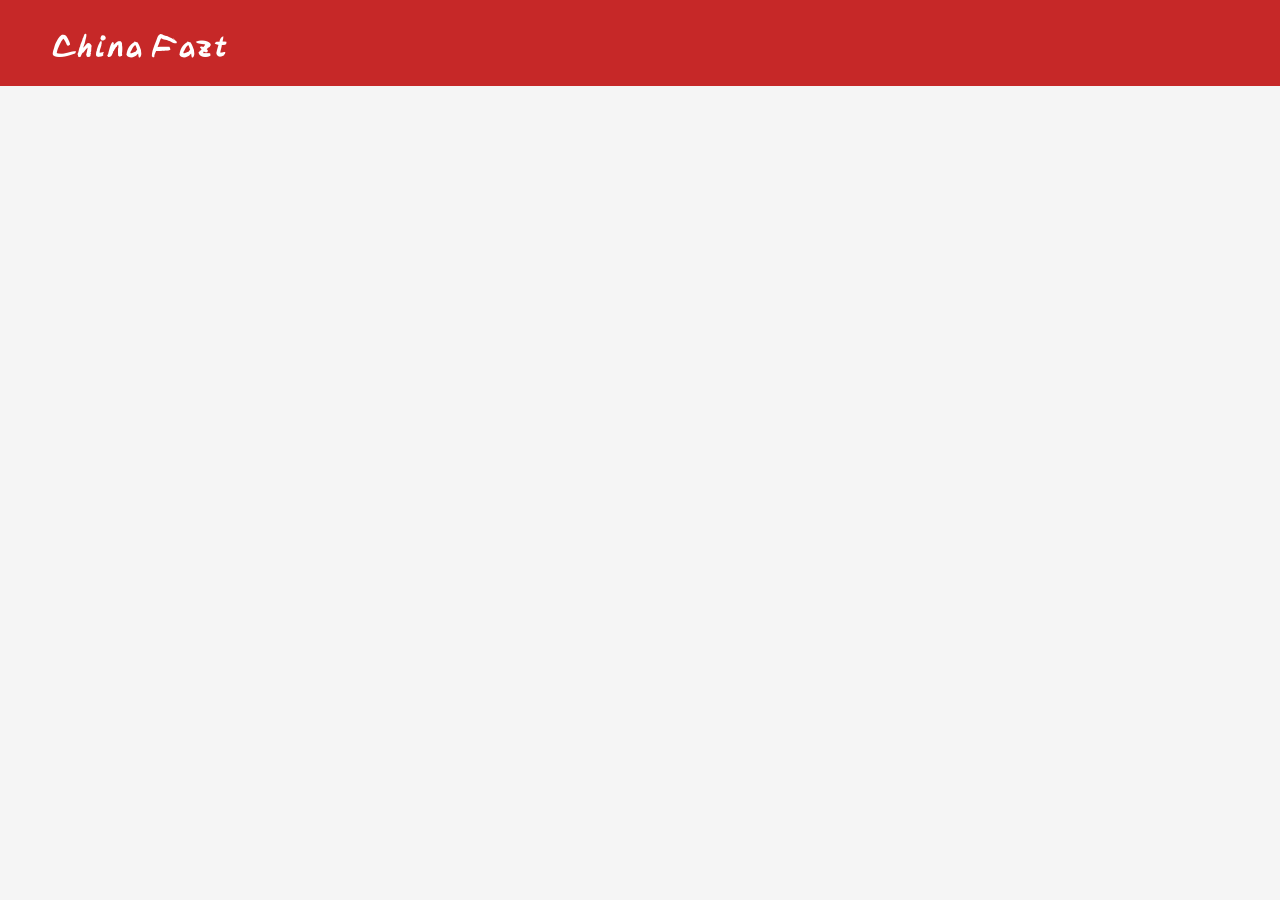
==== htmls/productos.html @ 145a36fb "Nuevo cambio" ====
<!DOCTYPE html>
<html lang="en">
<head>
    <meta charset="UTF-8">
    <meta name="viewport" content="width=device-width, initial-scale=1.0">
    <title>Chinafast</title>
    <link rel="stylesheet" href="/css/style.css">
    <link rel="preconnect" href="https://fonts.googleapis.com">
    <link rel="preconnect" href="https://fonts.gstatic.com" crossorigin>
    <link href="https://fonts.googleapis.com/css2?family=Yuji+Boku&display=swap" rel="stylesheet">
</head>
<body>
    <div class="container">

    <div class="cabeza">
      <h1 class="title1">China Fazt</h1>
    </div>

       <div class="cuerpo">
            <div class="panel">   
                <div class="contenedor1">
                    
                </div>
            </div>





      </div>





</div>
</body>
</html>
---- css/style.css ----
*{
    margin:0;
    padding:0;
    box-sizing:border-box;
}

body{
    background:#f5f5f5;
    font-family:Arial, Helvetica, sans-serif;
}

.cabeza{
    background:#c62828;
    color:white;
    padding:20px 50px;

    display:flex;
    justify-content:space-between;
    align-items:center;
}

.title1{
    font-family:"Yuji Boku", serif;
}

.menu{
    display:flex;
    gap:25px;
    list-style:none;
}

.menu a{
    color:white;
    text-decoration:none;
}

.hero{
    height:400px;

    background:url("../img/banner.jpg");
    background-size:cover;
    background-position:center;

    display:flex;
    justify-content:center;
    align-items:center;
}

.hero-content{
    background:rgba(0,0,0,.6);
    color:white;
    padding:30px;
    border-radius:15px;
    text-align:center;
}

.hero-content button{
    margin-top:15px;
    padding:10px 20px;
    cursor:pointer;
}

.destacados{
    padding:50px;
}

.destacados h2{
    text-align:center;
    margin-bottom:30px;
}

.productos{
    display:flex;
    justify-content:center;
    gap:30px;
}

.card{
    background:white;
    width:250px;
    padding:20px;
    border-radius:15px;
    text-align:center;
    box-shadow:0 0 10px rgba(0,0,0,.15);
}

.card img{
    width:100%;
    height:180px;
    object-fit:cover;
    border-radius:10px;
}

.card button{
    margin-top:10px;
    padding:10px 20px;
    cursor:pointer;
}

.promociones{
    padding:50px;
    text-align:center;
}

.promo-card{
    background:#ffd54f;
    display:inline-block;
    padding:25px;
    border-radius:15px;
}

footer{
    background:#222;
    color:white;
    text-align:center;
    padding:20px;
}
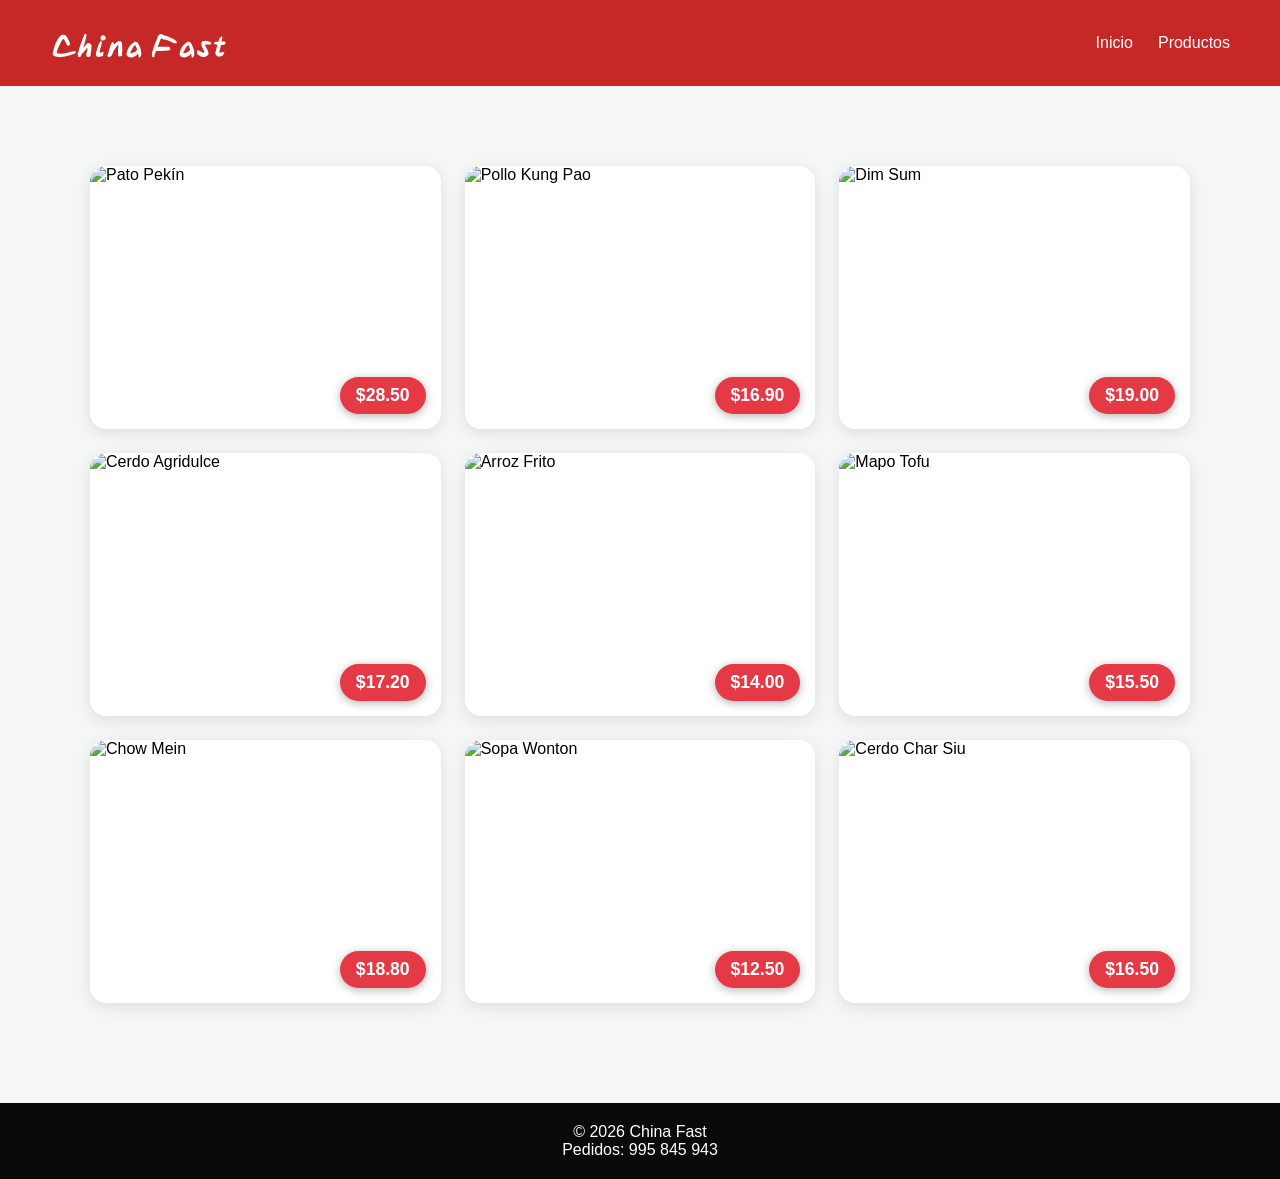
==== commit a84ad659: "Final" ====
--- a/htmls/productos.html
+++ b/htmls/productos.html
@@ -4,35 +4,121 @@
     <meta charset="UTF-8">
     <meta name="viewport" content="width=device-width, initial-scale=1.0">
     <title>Chinafast</title>
-    <link rel="stylesheet" href="/css/style.css">
+    <link rel="stylesheet" href="/css/styleproductos.css">
     <link rel="preconnect" href="https://fonts.googleapis.com">
     <link rel="preconnect" href="https://fonts.gstatic.com" crossorigin>
     <link href="https://fonts.googleapis.com/css2?family=Yuji+Boku&display=swap" rel="stylesheet">
 </head>
 <body>
+
+<div class="container">
+    <header class="cabeza">
+
+        <h1 class="title1">China Fast</h1>
+
+        <nav>
+            <ul class="menu">
+                <li><a href="../index.html">Inicio</a></li>
+                <li><a href="productos.html">Productos</a></li>
+            </ul>
+        </nav>
+
+    </header>
+
     <div class="container">
+            
+            <div class="menu-grid">
+                <div class="card">
+                    <img src="https://chefeel.com/chefgeneralfiles/2022/01/patopekin-scaled.jpg" alt="Pato Pekín">
+                    <div class="price">$28.50</div>
+                    <div class="description">
+                        <h3>Pato Pekín</h3>
+                        <p>Piel extra crujiente y carne tierna. Servido con crepes finos, salsa hoisin y cebolleta fresca.</p>
+                    </div>
+                </div>
 
-    <div class="cabeza">
-      <h1 class="title1">China Fazt</h1>
-    </div>
+                <div class="card">
+                    <img src="https://commons.wikimedia.org/wiki/Special:FilePath/KunG_Pao_Chicken.jpg?width=600" alt="Pollo Kung Pao">
+                    <div class="price">$16.90</div>
+                    <div class="description">
+                        <h3>Pollo Kung Pao</h3>
+                        <p>Clásico de Sichuan: pollo salteado con cacahuetes, vegetales crujientes y chiles secos.</p>
+                    </div>
+                </div>
 
-       <div class="cuerpo">
-            <div class="panel">   
-                <div class="contenedor1">
-                    
+                <div class="card">
+                    <img src="https://oyishi.es/public/uploadfile/677fe50068247.png" alt="Dim Sum">
+                    <div class="price">$19.00</div>
+                    <div class="description">
+                        <h3>Dim Sum Variado</h3>
+                        <p>Selección artesanal cocinada al vapor. Incluye xiao long bao, hargow y siu mai.</p>
+                    </div>
+                </div>
+
+                <div class="card">
+                    <img src="https://commons.wikimedia.org/wiki/Special:FilePath/Sweet_and_sour_pork.jpg?width=600" alt="Cerdo Agridulce">
+                    <div class="price">$17.20</div>
+                    <div class="description">
+                        <h3>Cerdo Agridulce</h3>
+                        <p>Trozos de lomo de cerdo fritos en masa crujiente, bañados en salsa agridulce con piña.</p>
+                    </div>
+                </div>
+
+                <div class="card">
+                    <img src="https://i.blogs.es/8424ac/arroz-frito-chino/1200_900.jpg" alt="Arroz Frito">
+                    <div class="price">$14.00</div>
+                    <div class="description">
+                        <h3>Arroz Frito Yangzhou</h3>
+                        <p>Arroz salteado en wok con huevo, camarones, cerdo asado y guisantes tiernos.</p>
+                    </div>
+                </div>
+
+                <div class="card">
+                    <img src="https://encrypted-tbn0.gstatic.com/images?q=tbn:ANd9GcQlwwc3tx_nwMSaYAB2ML6rmk4EmVkmiz-Xyw&s" alt="Mapo Tofu">
+                    <div class="price">$15.50</div>
+                    <div class="description">
+                        <h3>Mapo Tofu</h3>
+                        <p>Tofu sedoso en una salsa picante a base de frijoles fermentados y carne picada.</p>
+                    </div>
+                </div>
+
+                <div class="card">
+                    <img src="https://tastesbetterfromscratch.com/wp-content/uploads/2023/10/Chow-Mein-1-500x500.jpg" alt="Chow Mein">
+                    <div class="price">$18.80</div>
+                    <div class="description">
+                        <h3>Fideos Chow Mein</h3>
+                        <p>Fideos de huevo fritos crujientes con tiras de ternera marinada y salsa de soja oscura.</p>
+                    </div>
+                </div>
+
+                <div class="card">
+                    <img src="https://commons.wikimedia.org/wiki/Special:FilePath/Wonton_Soup_(Hong_Kong_Restaurant)_(147974424).jpg?width=600" alt="Sopa Wonton">
+                    <div class="price">$12.50</div>
+                    <div class="description">
+                        <h3>Sopa Wonton</h3>
+                        <p>Caldo claro de pollo con delicadas empanadillas wonton rellenas de cerdo y camarón.</p>
+                    </div>
+                </div>
+
+                <div class="card">
+                    <img src="https://www.cocinista.es/download/bancorecursos/recetas/receta-solomillo-chino-char-siu.jpg" alt="Cerdo Char Siu">
+                    <div class="price">$16.50</div>
+                    <div class="description">
+                        <h3>Cerdo Char Siu</h3>
+                        <p>Lonchas de cerdo asado al estilo cantonés, glaseado con miel y cinco especias.</p>
+                    </div>
                 </div>
             </div>
 
+        </div>
+    </div>
 
 
+    <footer>
 
+        <p>© 2026 China Fast</p>
+        <p>Pedidos: 995 845 943</p>
 
-      </div>
-
-
-
-
-
-</div>
+    </footer>
 </body>
 </html>
--- a/css/styleproductos.css
+++ b/css/styleproductos.css
@@ -0,0 +1,135 @@
+*{
+    margin:0;
+    padding:0;
+    box-sizing:border-box;
+    font-family:'Segoe UI', Roboto, Helvetica, Arial, sans-serif;
+}
+
+html,
+body{
+    overflow-x:hidden;
+}
+
+body{
+    background:#f4f7f6;
+    min-height:100vh;
+}
+
+.container{
+    width:100%;
+}
+
+.cabeza{
+    background:#c62828;
+    color:white;
+    padding:20px 50px;
+    display:flex;
+    justify-content:space-between;
+    align-items:center;
+}
+
+.title1{
+    font-family:"Yuji Boku", serif;
+}
+
+.menu{
+    display:flex;
+    gap:25px;
+    list-style:none;
+}
+
+.menu a{
+    color:white;
+    text-decoration:none;
+}
+
+.menu-grid{
+    margin:80px auto 100px auto;
+    display:grid;
+    grid-template-columns:repeat(3,1fr);
+    grid-template-rows:repeat(3,auto);
+    gap:24px;
+    max-width:1100px;
+    width:100%;
+}
+
+.card{
+    position:relative;
+    border-radius:16px;
+    overflow:hidden;
+    box-shadow:0 4px 15px rgba(0,0,0,.1);
+    background:#fff;
+    cursor:pointer;
+    aspect-ratio:4/3;
+    transition:transform .3s ease, box-shadow .3s ease;
+}
+
+.card:hover{
+    transform:translateY(-6px);
+    box-shadow:0 12px 25px rgba(0,0,0,.2);
+}
+
+.card img{
+    width:100%;
+    height:100%;
+    object-fit:cover;
+    display:block;
+}
+
+.price{
+    position:absolute;
+    bottom:15px;
+    right:15px;
+    background:#e63946;
+    color:white;
+    padding:8px 16px;
+    border-radius:20px;
+    font-weight:bold;
+    font-size:1.1rem;
+    box-shadow:0 2px 10px rgba(0,0,0,.3);
+    z-index:2;
+}
+
+.description{
+    position:absolute;
+    top:0;
+    left:0;
+    width:100%;
+    height:100%;
+    background:rgba(30,30,30,.85);
+    color:white;
+    display:flex;
+    flex-direction:column;
+    justify-content:center;
+    align-items:center;
+    padding:24px;
+    text-align:center;
+    opacity:0;
+    transition:opacity .3s ease;
+    z-index:3;
+}
+
+.card:hover .description{
+    opacity:1;
+}
+
+.description h3{
+    margin-bottom:12px;
+    font-size:1.5rem;
+    color:#f1faee;
+}
+
+.description p{
+    font-size:.95rem;
+    line-height:1.5;
+    color:#a8dadc;
+}
+
+footer{
+    width:100%;
+    background:#0a0a0a;
+    color:white;
+    text-align:center;
+    padding:20px;
+    margin-top:40px;
+}
